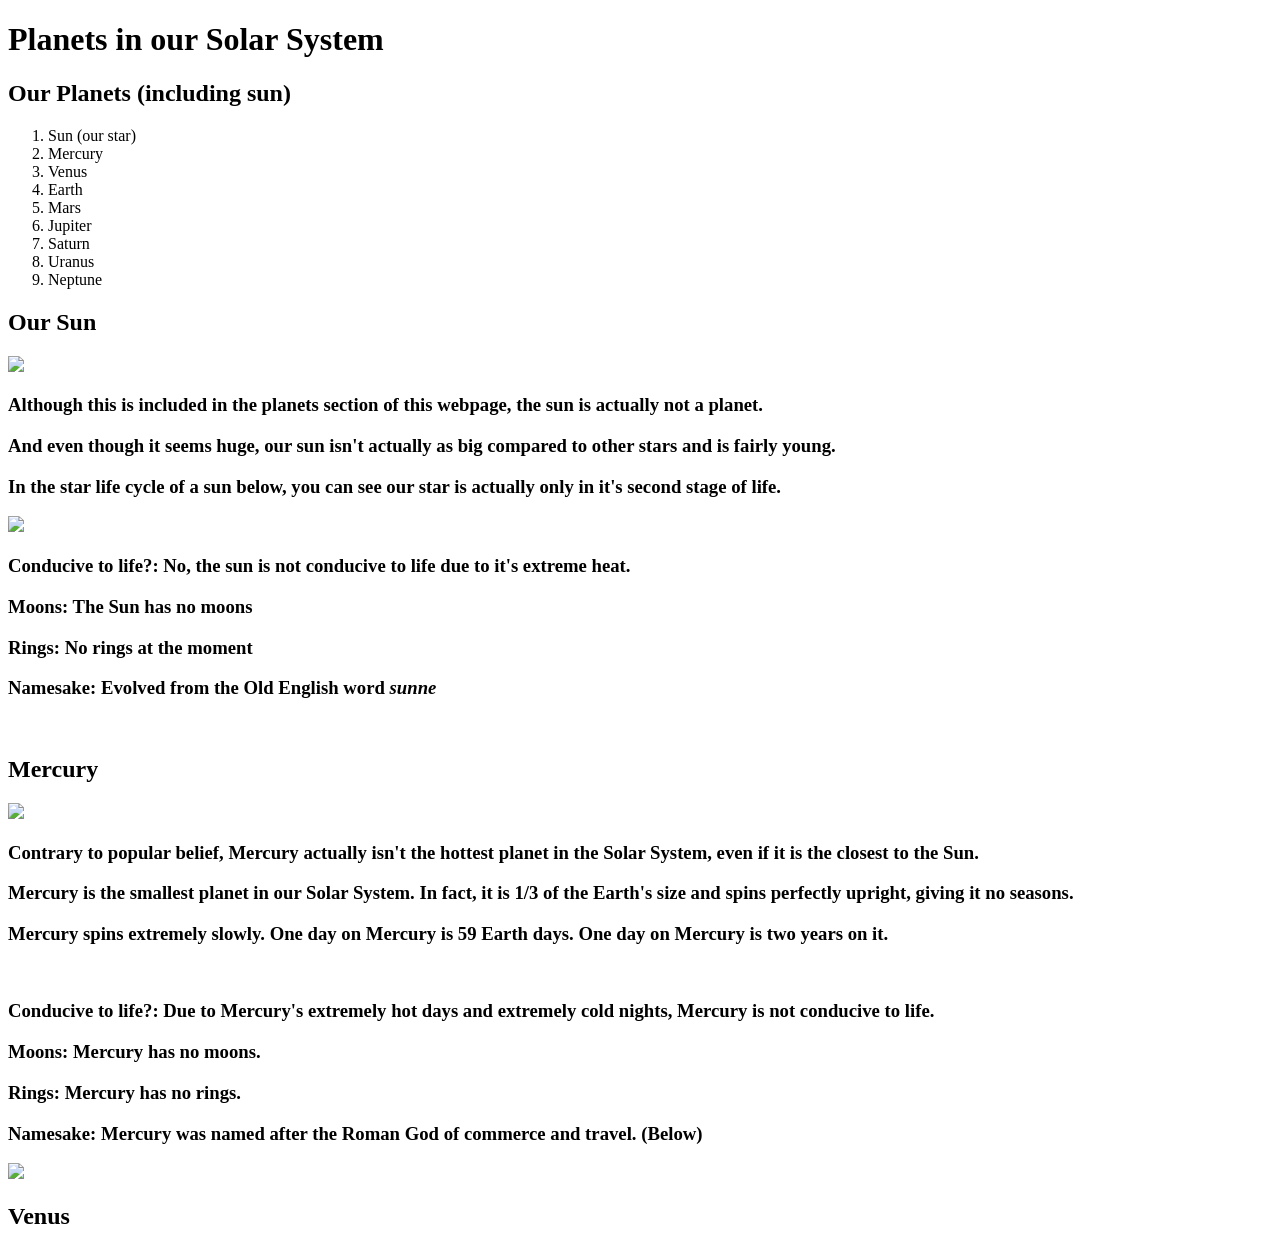
==== planets.html @ 1a7037da "planets pt 2" ====
<!DOCTYPE html>
<meta charset="UTF-8">
    <meta name="viewport" content="width=device-width, initial-scale=1.0">
	<title>Solar Systems</title>
	<link rel="stylesheet" href="solarsystem.css">

<head>
    <h1>Planets in our Solar System</h1>
    <h2>Our Planets (including sun)</h2>
    
    <ol>
        <li>Sun (our star)</li>
        <li>Mercury</li>
        <li>Venus</li>
        <li>Earth</li>
        <li>Mars</li>
        <li>Jupiter</li>
        <li>Saturn</li>
        <li>Uranus</li>
        <li>Neptune</li>
    </ol>
</head>

<body>
    <h2>Our Sun</h2>
    <img src="https://images-assets.nasa.gov/image/GSFC_20171208_Archive_e001435/GSFC_20171208_Archive_e001435~large.jpg?w=1920&h=1920&fit=clip&crop=faces%2Cfocalpoint"></img>
    <h3>Although this is included in the planets section of this webpage, the sun is actually not a planet.</h3>
    <h3>And even though it seems huge, our sun isn't actually as big compared to other stars and is fairly young.</h3>
    <h3>In the star life cycle of a sun below, you can see our star is actually only in it's second stage of life.</h3>
    <img src="https://www.omegon.eu/CMS/images/text/category/stern_lebenszyklus_grafik_all.jpg"></img>
    <h3><strong>Conducive to life?:</strong> No, the sun is not conducive to life due to it's extreme heat.</h3>
    <h3><strong>Moons:</strong> The Sun has no moons</h3>
    <h3><strong>Rings:</strong> No rings at the moment</h3>
    <h3><strong>Namesake:</strong> Evolved from the Old English word <em>sunne</em></h3>
</body>

<body>
    <br>
    <h2>Mercury</h2>
    <img src="https://cdn.mos.cms.futurecdn.net/v2/t:0,l:224,cw:576,ch:576,q:80,w:576/fjbeeRiPRQjQNhizwy7cWX.jpg"></img>
    <h3>Contrary to popular belief, Mercury actually isn't the hottest planet in the Solar System, even if it is the closest to the Sun.</h3>
    <h3>Mercury is the smallest planet in our Solar System. In fact, it is 1/3 of the Earth's size and spins perfectly upright, giving it no seasons.</h3>
    <h3>Mercury spins extremely slowly. One day on Mercury is 59 Earth days. One day on Mercury is two years on it.</h3>
    <br>
    <h3><strong>Conducive to life?:</strong> Due to Mercury's extremely hot days and extremely cold nights, Mercury is not conducive to life.</h3>
    <h3><strong>Moons:</strong> Mercury has no moons.</h3>
    <h3><strong>Rings:</strong> Mercury has no rings.</h3>
    <h3><strong>Namesake:</strong> Mercury was named after the Roman God of commerce and travel. (Below)</h3>
    <img src="https://upload.wikimedia.org/wikipedia/commons/thumb/e/e7/Fresco_of_Mercury-Hermes%2C_Pompeii.jpg/250px-Fresco_of_Mercury-Hermes%2C_Pompeii.jpg"></img>
    <br>
</body>

<body>
    <h2>Venus</h2>
    
</body>
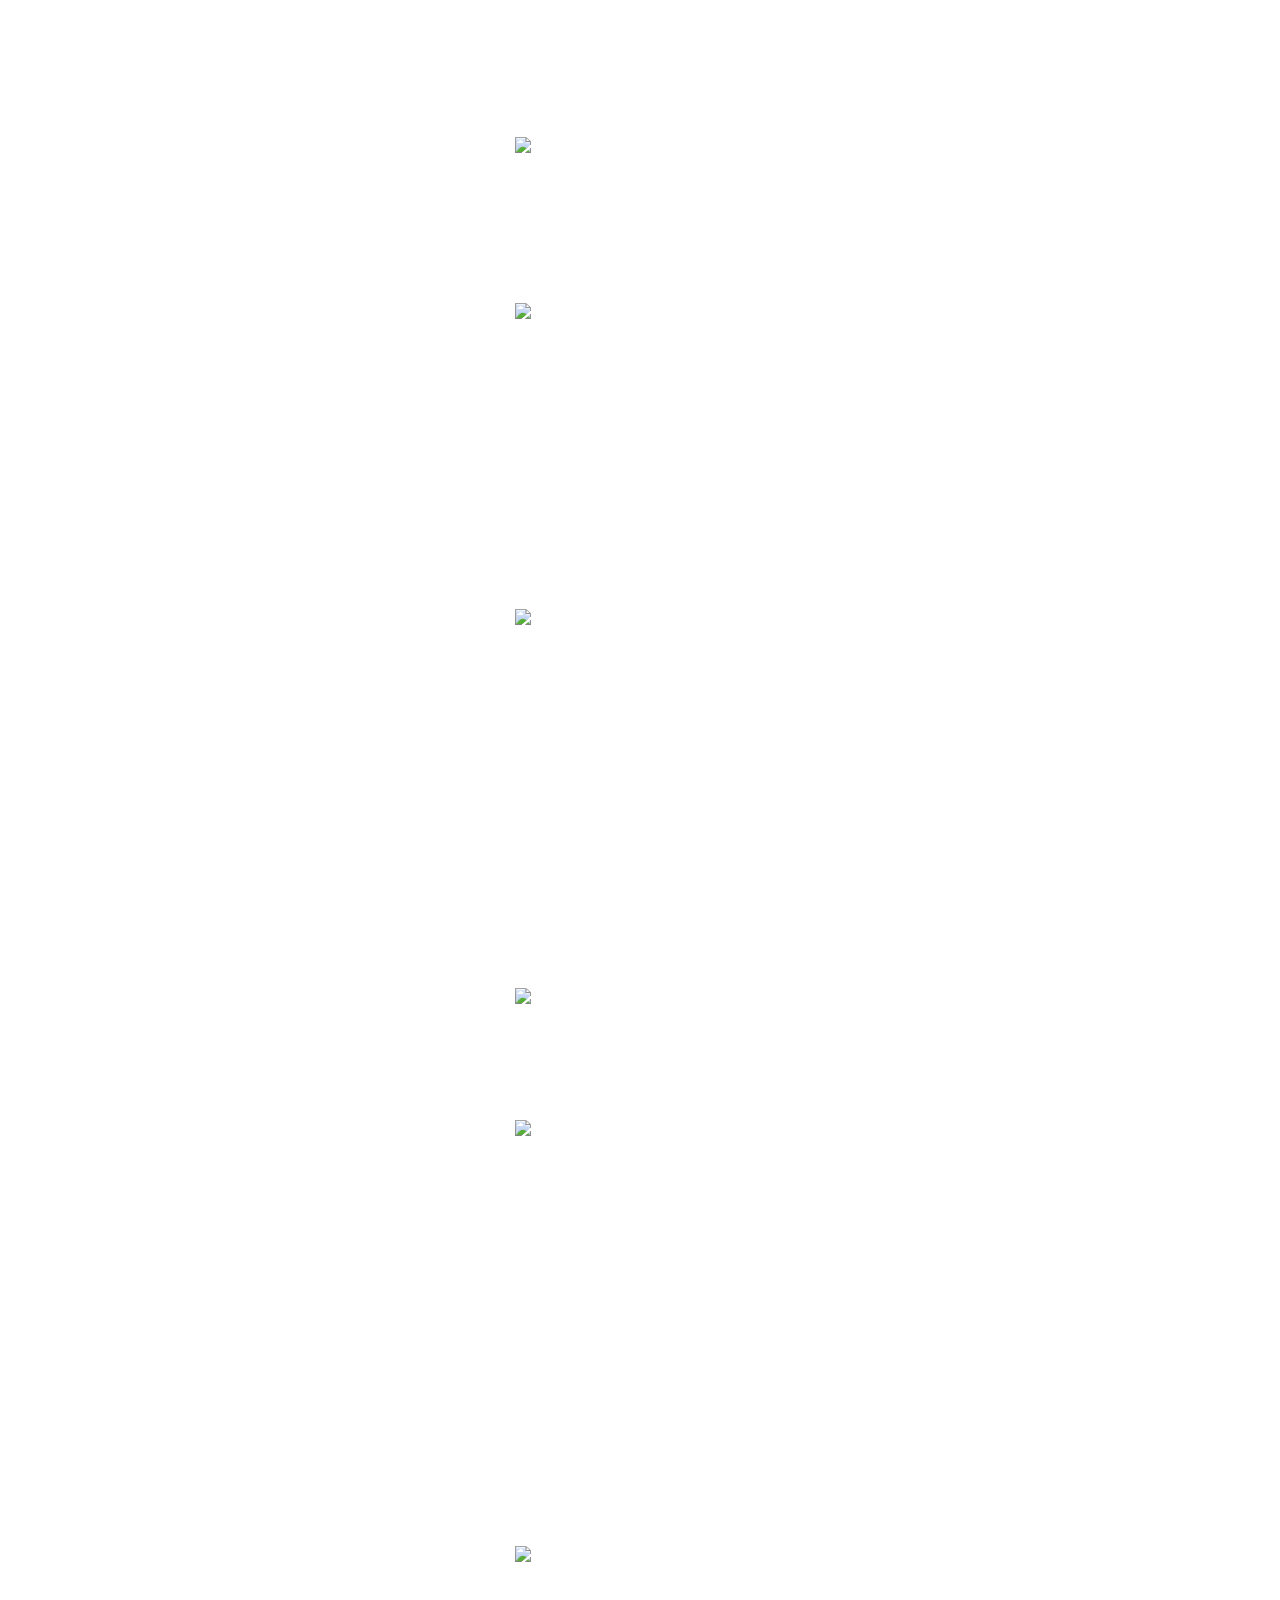
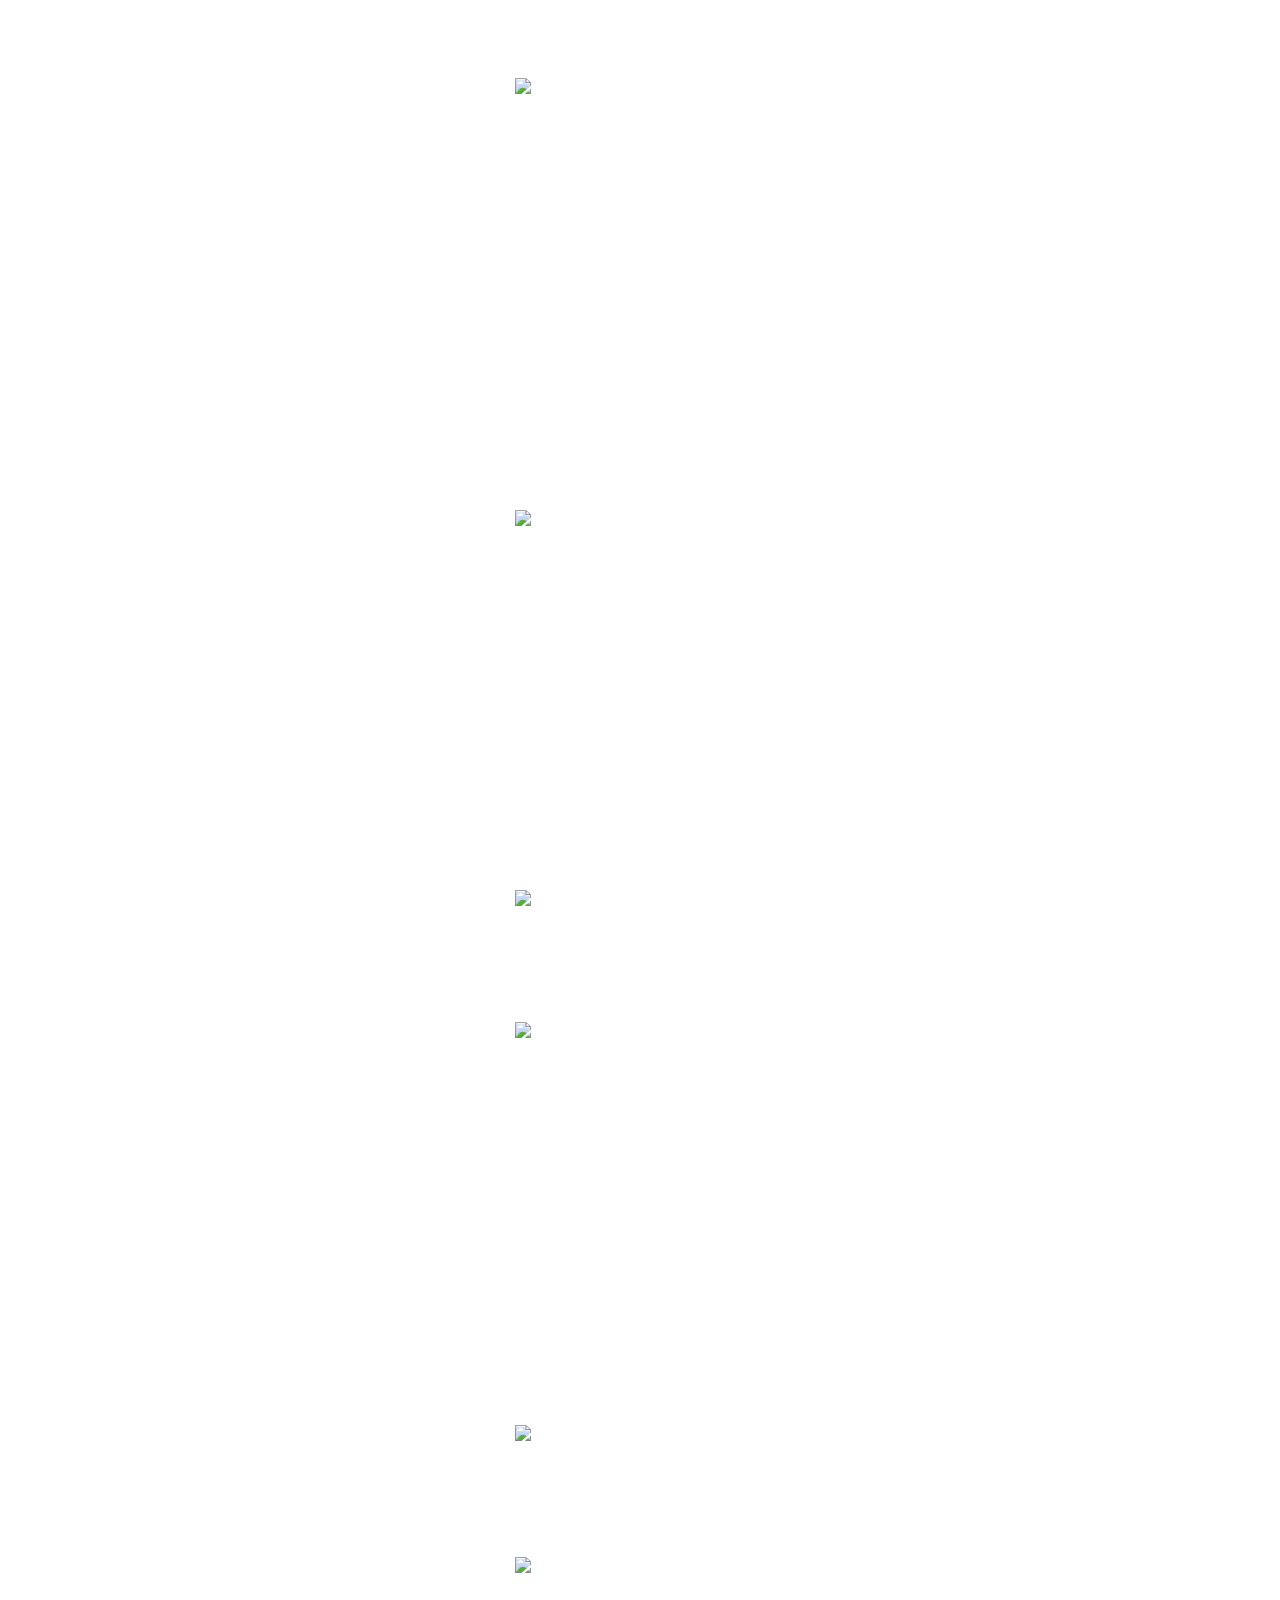
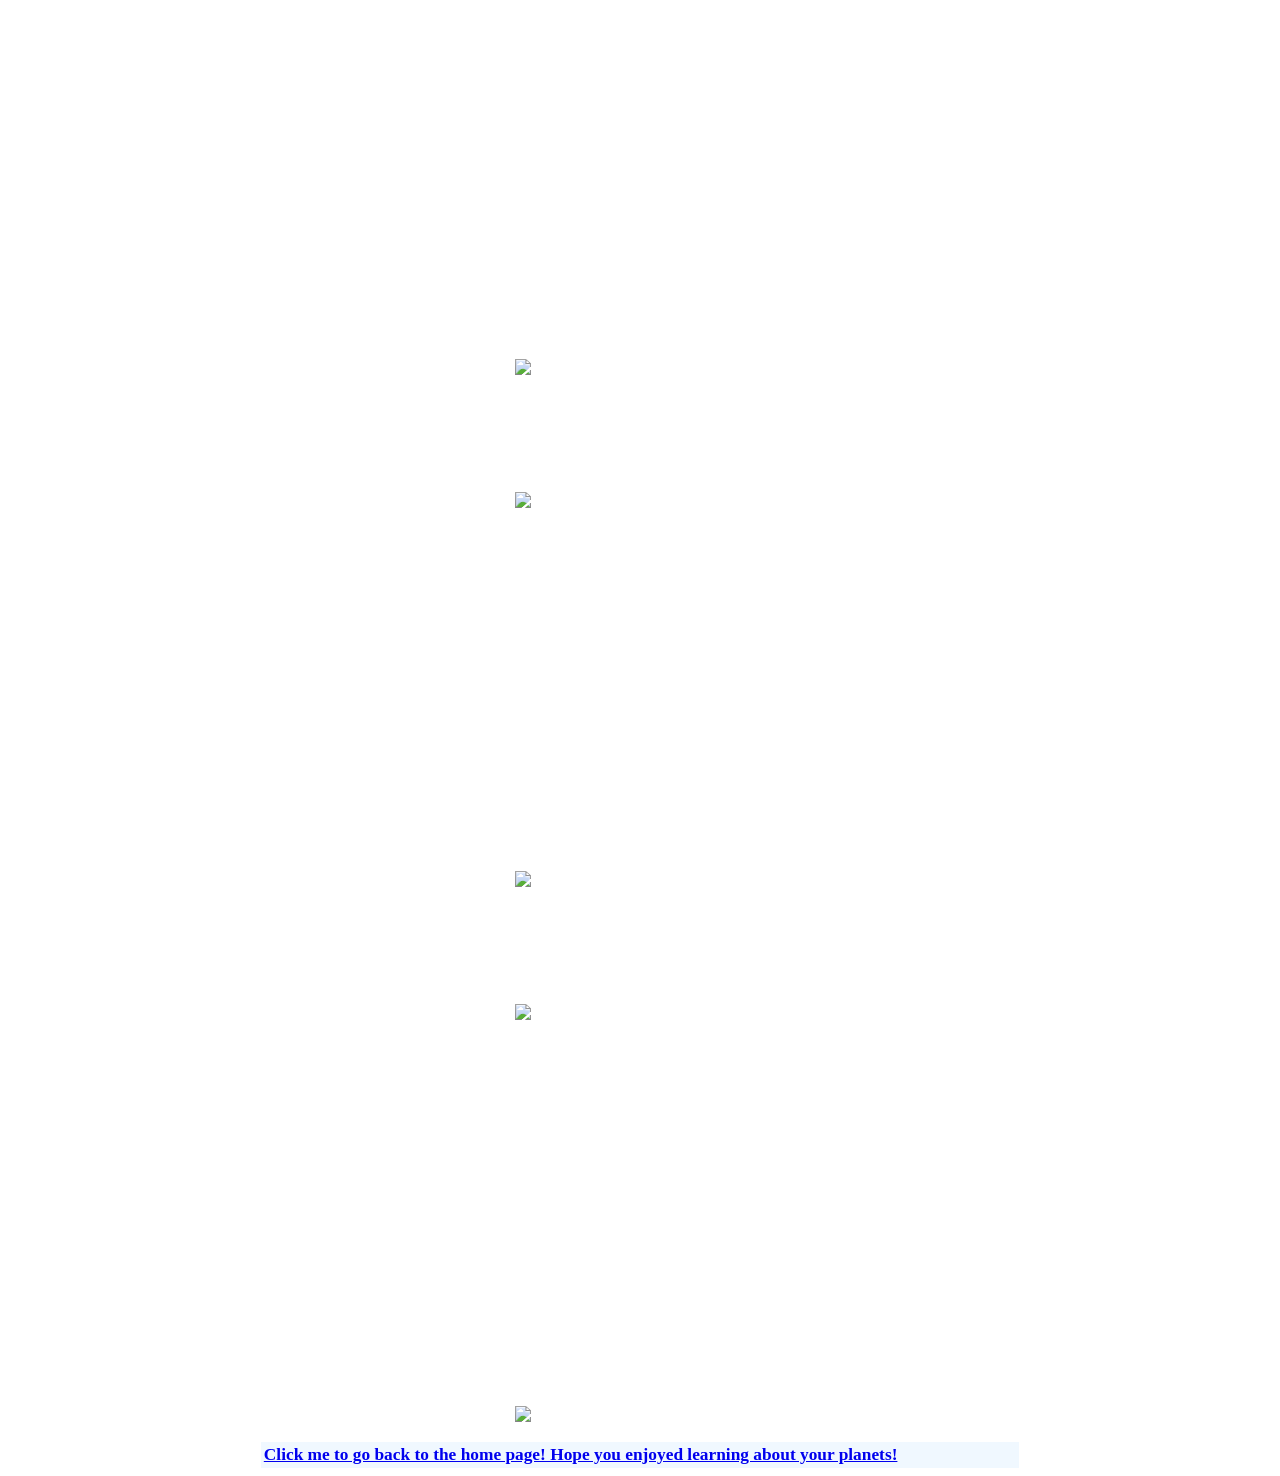
==== commit d0d219c5: "tomorrow's problem" ====
--- a/planets.html
+++ b/planets.html
@@ -2,23 +2,10 @@
 <meta charset="UTF-8">
     <meta name="viewport" content="width=device-width, initial-scale=1.0">
 	<title>Solar Systems</title>
-	<link rel="stylesheet" href="solarsystem.css">
+	<link rel="stylesheet" href="planets.css">
 
 <head>
     <h1>Planets in our Solar System</h1>
-    <h2>Our Planets (including sun)</h2>
-    
-    <ol>
-        <li>Sun (our star)</li>
-        <li>Mercury</li>
-        <li>Venus</li>
-        <li>Earth</li>
-        <li>Mars</li>
-        <li>Jupiter</li>
-        <li>Saturn</li>
-        <li>Uranus</li>
-        <li>Neptune</li>
-    </ol>
 </head>
 
 <body>
@@ -32,10 +19,9 @@
     <h3><strong>Moons:</strong> The Sun has no moons</h3>
     <h3><strong>Rings:</strong> No rings at the moment</h3>
     <h3><strong>Namesake:</strong> Evolved from the Old English word <em>sunne</em></h3>
-</body>
-
-<body>
-    <br>
+    
+    <h3>------------------------------------------------------------------------------------------------------------------------------------------------------------------------------------------</h3>
+    
     <h2>Mercury</h2>
     <img src="https://cdn.mos.cms.futurecdn.net/v2/t:0,l:224,cw:576,ch:576,q:80,w:576/fjbeeRiPRQjQNhizwy7cWX.jpg"></img>
     <h3>Contrary to popular belief, Mercury actually isn't the hottest planet in the Solar System, even if it is the closest to the Sun.</h3>
@@ -47,10 +33,109 @@
     <h3><strong>Rings:</strong> Mercury has no rings.</h3>
     <h3><strong>Namesake:</strong> Mercury was named after the Roman God of commerce and travel. (Below)</h3>
     <img src="https://upload.wikimedia.org/wikipedia/commons/thumb/e/e7/Fresco_of_Mercury-Hermes%2C_Pompeii.jpg/250px-Fresco_of_Mercury-Hermes%2C_Pompeii.jpg"></img>
+    
+    <h3>-------------------------------------------------------------------------------------------</h3>
+    
+    <h2>Venus</h2>
+    <img src="https://assets.science.nasa.gov/dynamicimage/assets/science/cds/general/images/2024/03/venus-mariner-10-pia23791-fig2.jpg?w=1096&h=1096&fit=clip&crop=faces%2Cfocalpoint"></img>
+    <h3>Did you know Venus is the third brightest object in the sky? It also holds the title as the hottest planet in our Solar System (872 degrees Farenheit), the one planet named after a goddess, and "Earth's Evil Twin".</h3>
+    <h3>Venus spins extremely slowly in the opposite direction as us. So slowly in fact one day on Venus (243 Earth days) is longer than one year on Venus (225 Earth days) and it is 117 Earth days between sunrise and sunset.</h3>
+    <h3>Venus rotates at a 3 degree tilt, giving it basically no noticable seasons.</h3>
     <br>
+    <h3><strong>Conducive to life?:</strong> Could potentially harbor some type of life in it's clouds.</h3>
+    <h3><strong>Moons:</strong> Has one quasi-moon named Zoozve which is close to Earth, but not threatening.</h3>
+    <h3><strong>Rings:</strong> Venus has no rings</h3>
+    <h3><strong>Namesake:</strong> Venus is the only planet named after a goddess. It was named after the Roman god of love and beauty (below)</h3>
+    <img src="https://witchesofthecraft.com/wp-content/uploads/2018/08/00e7db143cbfa2a0ff5ae7eec468a6e01.jpg"></img>
+    
+    <h3>-------------------------------------------------------------------------------------------</h3>
+    
+    <h2>Earth</h2>
+    <img src="https://assets.science.nasa.gov/dynamicimage/assets/science/esd/eo/images/imagerecords/0/885/modis_wonderglobe_lrg.jpg?w=4096&h=4096&fit=clip&crop=faces%2Cfocalpoint"></img>
+    <h3>Recognize this planet? You should because this is your home planet, meaning I shouldn't have to teach you much about it.</h3>
+    <h3>Earth is the only planet in our solar system with confirmed signs of life.</h3>
+    <br>
+    <h3><strong>Conducive to life?:</strong> Do I actually have to answer this? (yes it is).</h3>
+    <h3><strong>Moons:</strong> Has one moon named "The Moon"...</h3>
+    <h3><strong>Rings:</strong> Earth currently has no rings</h3>
+    <h3><strong>Namesake:</strong> Earth wasn't named after any God. It takes it's name from Ancient German and Old English Words like <em>eorþe</em></h3>
+    
+    <h3>-------------------------------------------------------------------------------------------</h3>
+    
+    <h2>Mars</h2>
+    <img src="https://encrypted-tbn0.gstatic.com/images?q=tbn:ANd9GcTloOcGfYoM2zJKucuBKEEpZ8DwN_mXQqGEVnuta1AxT_Wq1pBtQjdRuAs&s"></img>
+    <h3>Mars is the most explored planet (besides Earth).</h3>
+    <h3>Mars rotates on a 25 degree tilt, giving it more distinct and longer seasons.</h3>
+    <h3>One day on Mars is similar to one Earth day and the planet half the size of Earth.</h3>
+    <br>
+    <h3><strong>Conducive to life?:</strong> Mars is not currently conducive to life, but scientists are looking for ancient signs of life.</h3>
+    <h3><strong>Moons:</strong> Mars has two potato-shaped moons named after the horses who pulled the chariot of the God of War (Phobos and Deimos).</h3>
+    <h3><strong>Rings:</strong> Mars currently has no rings</h3>
+    <h3><strong>Namesake:</strong> Mars was named after the Roman God of War. (below)</h3>
+    <img src="https://encrypted-tbn0.gstatic.com/images?q=tbn:ANd9GcSn14vZRMX6L8z9Wvk_6zoKnnLStMLKMRoXDQ&s"></img>
+    
+    <h3>-------------------------------------------------------------------------------------------</h3>
+    
+    <h2>Jupiter</h2>
+    <img src="https://encrypted-tbn0.gstatic.com/images?q=tbn:ANd9GcTiqatvSnmuwEtgfquE0UTYfHoa5V7B83IwBg&s"></img>
+    <h3>One of my personal favorites, Jupiter is definitely one of the most iconic planets. With it's red storm, which can fit one Earth in it, and being the largest planet in our solar system, it's pretty hard to miss!</h3>
+    <h3>Jupiter has 95 moons and spins nearly upright. It also has the shortest day in the solar system and one year on Jupiter is 12 Earth years.</h3>
+    <h3>Jupiter is the most volcanically active body in the solar system.</h3>
+    <br>
+    <h3><strong>Conducive to life?:</strong> While Jupiter itself is not conducive to life as we know it, it's speculated that some of it's moons are likely to harbor life.</h3>
+    <h3><strong>Moons:</strong> Jupiter has 95 known moons, one of the most any planet has in our solar system (but it isn't the planet with the most).</h3>
+    <h3><strong>Rings:</strong> Jupiter has very thin, difficult to spot, rings.</h3>
+    <h3><strong>Namesake:</strong> Jupiter is named after the Roman King of Gods. (below)</h3>
+    <img src="https://encrypted-tbn0.gstatic.com/images?q=tbn:ANd9GcQt1hFFJ4eQfN8b5y7URtSO4YGaJTWBKm2Lyw&s"></img>
+    
+    <h3>-------------------------------------------------------------------------------------------</h3>
+
+    <h2>Saturn</h2>
+    <img src="https://encrypted-tbn0.gstatic.com/images?q=tbn:ANd9GcSeRUT4B7YBV8plNM_I9nMIkftpvRFNYvWILjic5z2Z3yY5j4v3ijUBVRg&s"></img>
+    <h3>As my personal favorite, Saturn is one of the most interesting planets in our solar system. With it's spectacular rings that extend 175 miles from itself and it's striking surface, it definitely stands out from all of the others.</h3>
+    <h3>Saturn is made mostly of hydrogen and helium and experiences very distinct seasons.</h3>
+    <h3>One day on Saturn is 10.7 hours on earth and one year on Saturn is 29.4 Earth years.</h3>
+    <br>
+    <h3><strong>Conducive to life?:</strong> Saturn is not conducive to life.</h3>
+    <h3><strong>Moons:</strong> Saturn has 294 moons, making it the planet with the most moons.</h3>
+    <h3><strong>Rings:</strong> Saturn has the most spectacular rings in the solar system, extending hundreds of miles from the planet.</h3>
+    <h3><strong>Namesake:</strong> Saturn is named after the Roman god of agriculture and wealth. (below)</h3>
+    <img src="https://encrypted-tbn0.gstatic.com/images?q=tbn:ANd9GcR0LMWiV3rRFTkWMNDbYj_pu_s7O_tNEropPA&s"></img>
+
+    <h3>-------------------------------------------------------------------------------------------</h3>
+
+    <h2>Uranus</h2>
+    <img src="https://encrypted-tbn0.gstatic.com/images?q=tbn:ANd9GcTS0DZPuite043Mwysu-TXFxdM4tWPjeYgKSA&s"></img>
+    <h3>Uranus is tilted at a 90 degree angle, likely from a massive hit millions of years ago, giving it the most extreme seasons.</h3>
+    <h3>Uranus is 4 times wider than Earth and is super cold and windy.</h3>
+    <h3>One day on Uranus and 17 hours on Earth and one year on Uranus is 84 Earth years.</h3>
+    <br>
+    <h3><strong>Conducive to life?:</strong> Uranus is not conducive to life.</h3>
+    <h3><strong>Moons:</strong> Uranus has 28 known moons</h3>
+    <h3><strong>Rings:</strong> Uranus has two sets of rings</h3>
+    <h3><strong>Namesake:</strong> Uranus was named after the greek god of the sky. (below)</h3>
+    <img src="https://encrypted-tbn0.gstatic.com/images?q=tbn:ANd9GcQaNVx1iRKmVme1TIPGNxbHT2EiMw-N5eRuDQ&s"></img>
+
+    <h3>-------------------------------------------------------------------------------------------</h3>
+
+    <h2>Neptune</h2>
+    <img src="https://encrypted-tbn0.gstatic.com/images?q=tbn:ANd9GcT1MvZh_A6luJEYebNv4FpY_zx_lvjzgwdWB_1n7Cu7S3qjlPmDYMdLM_k&s"></img>
+    <h3>And finally, we reach our last planet in our solar system. Neptune is one of the most interesting planets in our solar system. In fact, it was located through mathematics and is not visible by the naked eye!</h3>
+    <h3>Neptune is four times wider than Earth and even has similar seasons to it.</h3>
+    <h3>One day on Neptune is 16 hours on Earth and one year on Neptune is 165 Earth years.</h3>
+    <br>
+    <h3><strong>Conducive to life?:</strong> Neptune is not conducive to life.</h3>
+    <h3><strong>Moons:</strong> Neptune has 16 known moons.</h3>
+    <h3><strong>Rings:</strong> Neptune has very thin rings.</h3>
+    <h3><strong>Namesake:</strong> Neptune is named after the Roman god of the sea. (below)</h3>
+    <img src="https://encrypted-tbn0.gstatic.com/images?q=tbn:ANd9GcSPfNkayNMgnPxwJn6c1ALtq-4-cYojxwtEjA&s"></img>
+
+    <br>
+
+    <table>
+        <tr>
+            <th><a href="index.html" target="_blank">Click me to go back to the home page! Hope you enjoyed learning about your planets!</a></th>
+        </tr>
+    </table>
+    
 </body>
-
-<body>
-    <h2>Venus</h2>
-    
-</body>
--- a/planets.css
+++ b/planets.css
@@ -0,0 +1,37 @@
+body {
+    font-family: 'Source Sans Pro';
+		font-weight: 400;
+		padding: 0;
+		font-size: 13pt;
+		color: rgba(255, 255, 255, 0.6);
+        
+
+        background-image: url("https://www.universetoday.com/article_images/STScI-01H1CTP0ZH56RH3HDG0HAZHYHM_20251220_235939.png")
+}
+
+img{
+    width:250px
+}
+
+img:hover{
+    width:400px
+}
+
+h1, h2, a {
+    text-align: center;
+}
+
+img {
+    display: block;
+    margin-left: auto;
+    margin-right: auto;
+}
+
+table {
+    display: block;
+    margin-left: auto;
+    margin-right: auto;
+    color: black;
+    background-color: aliceblue;
+    width: 60%;
+}
